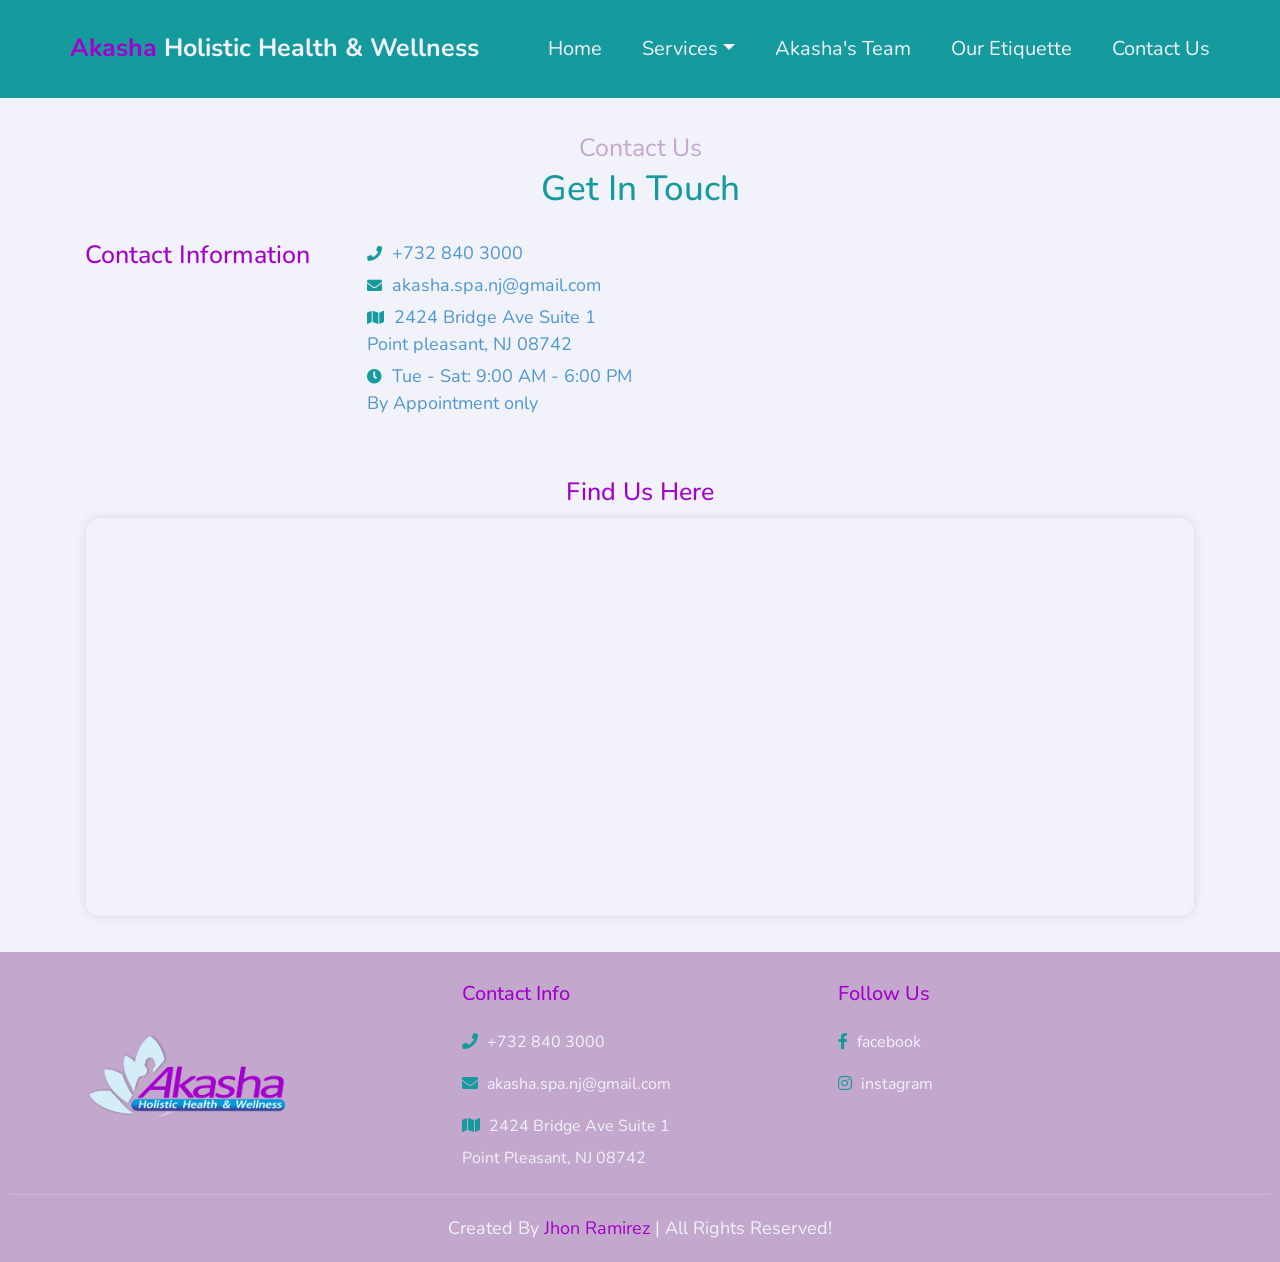
==== contact.html @ 5b01ce5c "Submenus y cambios Se agregan los submenus Reflexology, Massage & Bodywork, Energy Medicine e Infrar" ====
<!DOCTYPE html>
<html lang="en">
<head>
   <meta charset="UTF-8" />
   <meta http-equiv="X-UA-Compatible" content="IE=edge" />
   <meta name="viewport" content="width=device-width, initial-scale=1.0" />
   <title>Akasha | Contact</title>

   <!-- Favicon -->
   <link rel="shortcut icon" href="images/favicon.png" type="image/x-icon">

   <!-- font awesome cdn link  -->
   <link rel="stylesheet" href="https://cdnjs.cloudflare.com/ajax/libs/font-awesome/5.15.4/css/all.min.css" />
   <!-- bootstrap cdn link  -->
   <link rel="stylesheet" href="https://cdnjs.cloudflare.com/ajax/libs/bootstrap/4.6.1/css/bootstrap.min.css" />

   <!-- custom css file link  -->
   <link rel="stylesheet" href="css/style.css" />

</head>
<body class="contact">

<!-- header section starts  -->
<header class="header fixed-top modules">
   <div class="container">
      <div class="row align-items-center justify-content-between">
         <a href="index.html" class="logo"><span>Akasha</span> Holistic Health & Wellness</a>

         <nav class="nav">
            <a href="index.html">home</a>

            <div class="dropdown">
               <a href="#" class="dropdown-toggle">services</a>
               <div class="dropdown-content modal-color">
                  <a href="cryotherapy.html">Localized Cryotherapy</a>
                  <a href="meditation.html">Monday Meditation</a>
                  <a href="reflexology-lounge.html">Reflexology lounge</a>
                  <a href="massage-bodywork.html">Massage & Bodywork</a>
                  <a href="energy-medicine.html">Energy Medicine & Reiki</a>
                  <a href="light-sauna.html">Infrared Light Sauna</a>
               </div>
            </div>

            <a href="teams.html">akasha's team</a>
            <a href="wellness.html">our etiquette</a>
            <a href="contact.html">contact us</a>
         </nav>

         <div id="menu-btn" class="fas fa-bars"></div>

      </div>
   </div>
</header>

<!-- contact section starts  -->
<section class="contact" id="contact">

   <div class="heading">
      <span>Contact Us</span>
      <h3>Get in Touch</h3>
   </div>

   <div class="container contact-info">
      <div class="row">
         <div class="col-md-9">
            <div class="info">
               <h3>Contact Information</h3>
               <div class="details">
               <p><i class="fas fa-phone"></i> +732 840 3000</p>
               <p><i class="fas fa-envelope"></i> akasha.spa.nj@gmail.com</p>
               <p><i class="fas fa-map"></i> 2424 Bridge Ave Suite 1 <br> Point pleasant, NJ 08742</p>
               <p><i class="fas fa-clock"></i> Tue - Sat: 9:00 AM - 6:00 PM <br> By Appointment only </p>
               </div>
            </div>
         </div>
      </div>
   </div>

</section>

<!-- Map section starts  -->
 <section class="map" id="map">
   <div class="container">
      <div class="row">
         <div class="col-md-12">
            <h2>Find Us Here</h2>
            <iframe src="https://www.google.com/maps/embed?pb=!1m18!1m12!1m3!1d3053.102226649072!2d-74.07869912347039!3d40.07313177647949!2m3!1f0!2f0!3f0!3m2!1i1024!2i768!4f13.1!3m3!1m2!1s0x89c18386647f4295%3A0xd7f076b05c8a9072!2sAkasha%20Holistic%20Health%20%26%20Wellness!5e0!3m2!1ses!2sco!4v1750546592575!5m2!1ses!2sco" loading="lazy" referrerpolicy="no-referrer-when-downgrade"></iframe>
         </div>
      </div>
   </div>

 </section>

<!-- footer section starts  -->
<section class="footer">

   <div class="box-container container">

      <div class="box-f">
         <div class="img-container">
            <img src="./images/logo-akasha.png" alt="Akasha Logo">
         </div>
      </div>

      <div class="box-f">
         <h3>contact info</h3>
         <a href="#"> <i class="fas fa-phone"></i> +732 840 3000 </a>
         <a href="#"> <i class="fas fa-envelope"></i> akasha.spa.nj@gmail.com </a>
         <a href="#"> <i class="fas fa-map"></i> 2424 Bridge Ave Suite 1 <br> Point Pleasant, NJ 08742 </a>
      </div>

      <div class="box-f">
         <h3>follow us</h3>
         <a href="#"> <i class="fab fa-facebook-f"></i> facebook </a>
         <a href="#"> <i class="fab fa-instagram"></i> instagram </a>
      </div>

   </div>

   <p class="credit"> created by <a href="https://jhonramirez23.github.io/JhonRamirez/"><span>Jhon Ramirez</span></a> | all rights reserved! </p>

</section>

<!-- custom js file link     -->
<script src="js/script.js"></script>
   
</body>
</html>
---- css/style.css ----
@import url("https://fonts.googleapis.com/css2?family=Nunito:wght@200;300;400;500&display=swap");
* {
  font-family: 'Nunito', sans-serif;
  margin: 0;
  padding: 0;
  -webkit-box-sizing: border-box;
          box-sizing: border-box;
  outline: none;
  border: none;
  text-decoration: none !important;
  -webkit-transition: all .2s linear;
  transition: all .2s linear;
}

:root {
  --turquoise: #159b9e;
  --turquoise-opaque: #9fcfd3;
  --rosewood: #c3a7cd;
  --rosewood-opaque: #e0d1e6;
  --cream: #f2f2fa;
  --purple-logo: #a300cc;
  --blue-logo: #4e97d1;

  /*-- Hovers --*/
  --turquoise-hover: #0f7a7c;
  --turquoise-opaque-hover: #8cc2c5;
  --rosewood-hover: #b08ac0;
  --rosewood-opaque-hover: #d6c3d9;
  --cream-hover: #e6e6f0;
  --purple-logo-hover: #8a00a3;
  --blue-logo-hover: #3c7ab0;
}

html {
  overflow-x: hidden;
  font-size: 62.5%;
  scroll-behavior: smooth;
  scroll-padding-top: 8rem;
}

html::-webkit-scrollbar {
  width: 1rem;
}

html::-webkit-scrollbar-track {
  background: var(--cream);
}

html::-webkit-scrollbar-thumb {
  background: var(--turquoise);
}

body {
  background: var(--cream);
}

section {
  padding: 3rem 1rem;
}

.link-btn {
  margin-top: 1rem;
  display: inline-block;
  padding: 1rem 3rem;
  background: var(--turquoise);
  color: var(--cream);
  cursor: pointer;
  border-radius: .5rem;
  font-size: 1.8rem;
  text-transform: capitalize;
}

.link-btn:hover {
  background: var(--turquoise-hover);
  color: var(--cream-hover);
}

.heading {
  text-align: center;
  margin-bottom: 3rem;
}

.heading span {
  font-size: 2.5rem;
  color: var(--rosewood);
}

.heading h3 {
  font-size: 3.5rem;
  text-transform: capitalize;
  color: var(--turquoise);
}

/*---- Header & navs section ----*/
.header {
  z-index: 1000;
  padding: 3rem 1rem;
}

.modules {
  background: var(--turquoise);
}

.header.active {
  background: var(--cream);
  padding: 2rem 0;
}

.header.active .logo {
  color: var(--blue-logo);
}

.header.active .nav a {
  color: var(--purple-logo);
}

.header.active .nav a:hover {
  color: var(--rosewood);
}

/*---- submenu dropdown nav ----*/
.nav {
  display: flex;
  gap: 2rem;
  position: relative;
  text-transform: capitalize;
}

.dropdown {
  position: relative;
}

.dropdown .dropdown-content a {
  font-size: 1.6rem !important;
}

.dropdown-content {
  display: none;
  position: absolute;
  top: 100%;
  left: 2rem;
  padding-inline: 0rem;
  min-width: 22rem;
  border-radius: 0.5rem;
  z-index: 10;
}

.modal-color {
  background: var(--turquoise);
  color: var(--cream);
  box-shadow: 0 0 0;
}

.header.active .dropdown-content {
  background: var(--cream);
  box-shadow: 0 0 0;
}

.dropdown-content a {
  display: block;
  padding: 0.5rem 0;
  color: var(--cream);
  text-decoration: none;
}

.dropdown:hover .dropdown-content {
  display: block;
}

.nav a {
  color: var(--cream);
  text-decoration: none;
  position: relative;
}

.header.active #menu-btn {
  color: var(--rosewood);
}

.header .logo {
  font-size: 2.5rem;
  color: var(--cream);
  font-weight: bolder;
}

.header .logo span {
  color: var(--purple-logo);
}

.header .nav a {
  font-size: 2rem;
  margin-left: 2rem;
  color: var(--cream);
}

.header .nav a:hover {
  color: var(--rosewood-hover);
}

.header #menu-btn {
  display: none;
  font-size: 2.5rem;
  cursor: pointer;
  color: #fff;
}

/*---- Home section ----*/
.home {
  position: relative;
  width: 100%;
  height: 100vh;
  overflow: hidden;
  padding-top: 5rem;
}

.bg-video {
  position: absolute;
  top: 0;
  left: 0;
  width: 100%;
  height: 100%;
  object-fit: cover;
  z-index: -2;
}

.overlay {
  position: absolute;
  top: 0;
  left: 0;
  width: 100%;
  height: 100%;
  background: rgba(0, 0, 0, 0.5);
  z-index: -1;
}

.home .content {
  position: absolute;
  top: 50%;
  left: 50%;
  transform: translate(-50%, -50%);
  text-align: center;
}

.akasha-logo {
  width: 30rem;
  height: auto;
  margin-bottom: 2rem;
  margin-left: 20rem;
}

.home span {
  font-size: 2.5rem;
  color: var(--purple-logo);
}

.home h3 {
  font-size: 5rem;
  text-transform: capitalize;
  color: var(--cream);
  padding-top: 1rem;
}

.about span {
  font-size: 2.5rem;
  color: var(--rosewood);
}

.about h3 {
  font-size: 2.7rem;
  text-transform: capitalize;
  color: var(--purple-logo);
  padding: 1rem 0;
}

.about p {
  font-size: 1.5rem;
  line-height: 2;
  color: #000;
}

/*---- Counter section ----*/
.counter {
  background: url(../images/bg-mandalas.jpg) no-repeat;
  background-size: cover;
  background-position: center;
}

.counter .box-container {
  display: -ms-grid;
  display: grid;
  -ms-grid-columns: (minmax(25rem, 1fr))[auto-fit];
      grid-template-columns: repeat(auto-fit, minmax(25rem, 1fr));
  gap: 2rem;
}

.counter .box-container .box {
  text-align: center;
}

.counter .box-container .box h3 {
  font-size: 5rem;
  color: var(--blue-logo);
}

.counter .box-container .box p {
  font-size: 2rem;
  text-transform: capitalize;
  color: var(--cream);
}

/*---- Testimonials section ----*/
.testimonials .box-container {
  display: -ms-grid;
  display: grid;
  -ms-grid-columns: (minmax(30rem, 1fr))[auto-fit];
      grid-template-columns: repeat(auto-fit, minmax(30rem, 1fr));
  gap: 2rem;
}

.testimonials .box-container .box {
  background: var(--cream);
  padding: 2rem;
  border-radius: 1rem;
  box-shadow: 0 0 1rem rgba(0, 0, 0, 0.1);
}

.testimonials .box-container .box:hover {
  box-shadow: 0 0 1.5rem rgba(0, 0, 0, 0.2);
}

.testimonials .box-container .box img {
  width: 15rem;
  display: flex;
  align-items: center;
  height: auto;
  border-radius: 50%;
  overflow: hidden;
  margin: 0 auto;
}

/*---- Courses section ----*/
.courses {
  background: var(--cream-hover);
}

.courses .box-container {
  display: -ms-grid;
  display: grid;
  -ms-grid-columns: (minmax(30rem, 1fr))[auto-fit];
      grid-template-columns: repeat(auto-fit, minmax(30rem, 1fr));
  gap: 2rem;
}

.courses .box-container .box {
  border: 0.1rem solid rgba(255, 255, 255, 0.2);
}

.courses .box-container .box:hover .image img {
  -webkit-transform: scale(1.1);
          transform: scale(1.1);
}

.courses .box-container .box .image {
  height: 25rem;
  overflow: hidden;
}

.courses .box-container .box .image img {
  height: 100%;
  width: 100%;
  -o-object-fit: cover;
     object-fit: cover;
}

.courses .box-container .box .content {
  padding: 2rem;
}

.courses .box-container .box .content .icons {
  display: -webkit-box;
  display: -ms-flexbox;
  display: flex;
  -webkit-box-align: center;
      -ms-flex-align: center;
          align-items: center;
  -webkit-box-pack: justify;
      -ms-flex-pack: justify;
          justify-content: space-between;
  padding-bottom: 1rem;
}

.courses .box-container .box .content .icons span {
  font-size: 1.7rem;
  text-transform: capitalize;
  color: var(--blue-logo);
}

.courses .box-container .box .content .icons span i {
  color: var(--rosewood);
  padding-right: .5rem;
}

.courses .box-container .box .content h3 {
  font-size: 2.7rem;
  text-transform: capitalize;
  color: var(--purple-logo);
  padding: .5rem 0;
}

/*---- Akasha's teams ----*/
.team {
  margin-top: 10rem;
}

.team .box-container {
  display: -ms-grid;
  display: grid;
  -ms-grid-columns: (minmax(30rem, 1fr))[auto-fit];
      grid-template-columns: repeat(auto-fit, minmax(30rem, 1fr));
  gap: 2rem;
}

.team .box-container .box {
  overflow: hidden;
  position: relative;
}

.team .box-container .box:hover .content {
  left: -100%;
}

.team .box-container .box:hover .share {
  left: 0;
}

.team .box-container .box img {
  height: 100%;
  width: 100%;
  -o-object-fit: cover;
     object-fit: cover;
}

.team .box-container .box .content {
  position: absolute;
  bottom: 0;
  left: 0;
  background: var(--cream);
  padding: 1rem 2rem;
}

.team .box-container .box .content span {
  font-size: 1.7rem;
  color: var(--rosewood);
}

.team .box-container .box .content h3 {
  font-size: 2rem;
  color: var(--purple-logo);
}

.team .box-container .box .share {
  position: absolute;
  bottom: 0;
  left: -100%;
  background: var(--cream);
  padding: 1.5rem 1rem;
}

.team .box-container .box .share a {
  font-size: 2rem;
  color: var(--turquoise);
  margin: 0 1rem;
}

.team .box-container .box .share a:hover {
  color: var(--turquoise-hover);
}

/*---- Blogs section ----*/
.blogs {
  margin-top: 10rem;
  background: var(--cream);
}

.blogs p {
  display: flex;
  justify-content: center;
  margin: 0 auto;
  width: 100rem;
  padding: 2rem;
  font-size: 1.5rem;
  color: var(--blue-logo);
}

.blogs .box-container {
  display: -ms-grid;
  display: grid;
  -ms-grid-columns: (minmax(30rem, 1fr))[auto-fit];
      grid-template-columns: repeat(auto-fit, minmax(30rem, 1fr));
  gap: 2rem;
}

.blogs .box-container .box:hover .image img {
  -webkit-transform: scale(1.1);
          transform: scale(1.1);
}

.blogs .box-container .img-meditation img {
  width: 50rem;
  border-radius: 1rem;
}

.blogs .box-container .content-meditation h3 {
  padding-top: 1rem;
  font-size: 2.2rem;
}

.blogs .box-container .box .image {
  height: 25rem;
  overflow: hidden;
}

.blogs .box-container .box .image img {
  height: 100%;
  width: 100%;
  -o-object-fit: cover;
     object-fit: cover;
}

.blogs .box-container .box .content {
  padding: 2rem;
}

.blogs .box-container .box .content .link {
  font-size: 2.7rem;
  text-transform: capitalize;
  color: var(--turquoise);
}

.blogs .box-container .box .content .link:hover {
  color: var(--turquoise-hover);
}

.blogs .box-container .box .content .icons {
  display: -webkit-box;
  display: -ms-flexbox;
  display: flex;
  -webkit-box-align: center;
      -ms-flex-align: center;
          align-items: center;
  -webkit-box-pack: justify;
      -ms-flex-pack: justify;
          justify-content: space-between;
  padding-top: 2rem;
  margin-top: 2rem;
  border-top: 0.1rem solid rgba(255, 255, 255, 0.2);
}

.blogs .box-container .box .content .icons span {
  font-size: 1.5rem;
  text-transform: capitalize;
  color: #000;
}

.blogs .box-container .box .content .icons span i {
  color: var(--purple-logo);
  padding-right: .5rem;
}

/*---- Etiquette section ----*/
.etiquette {
  margin-top: 10rem;
  padding: 5rem 1rem;
  background: var(--cream);
}

.our-etiquette {
  display: flex;
  width: 150rem;
  margin: 0 auto;
  flex-direction: column;
  align-items: start;
  gap: 2rem;
  padding-left: 10rem;
}

.etiquette-item {
  max-width: 120rem;
  text-align: left;
}

.etiquette-item h4 {
  font-size: 2.2rem;
  color: var(--purple-logo);
  margin-top: 1.5rem;
}

.etiquette-item p {
  font-size: 1.8rem;
  color: var(--blue-logo);
}

/*---- Contact section ----*/
.contact {
  margin-top: 10rem;
  background: var(--cream);
}

.info {
  display: grid;
  grid-template-columns: 1fr 2fr;
  gap: 1rem;
  align-items: start;
}

.info h3 {
  font-size: 2.5rem;
  text-transform: capitalize;
  color: var(--purple-logo);
  margin-bottom: 1rem;
}

.info i {
  font-size: 1.5rem;
  color: var(--turquoise);
  padding-right: 0.5rem;
}

.details {
  display: flex;
  flex-direction: column;
  gap: 0.5rem;
}

p {
  margin: 0;
  font-size: 1.8rem;
  color: var(--blue-logo);
}

/*---- Map ----*/
.map h2 {
  font-size: 2.5rem;
  color: var(--purple-logo);
  text-align: center;
  margin-bottom: 1rem;
}

.map iframe {
  width: 100%;
  height: 400px;
  border: 0.1rem solid var(--cream-hover);
  border-radius: 1.5rem;
  box-shadow: 0 0 1rem rgba(0, 0, 0, 0.1);
}

/*---- Footer section ----*/
.footer {
  background: var(--rosewood);
  padding: 2rem 1rem;
}

.footer .box-container {
  display: -ms-grid;
  display: grid;
  -ms-grid-columns: (minmax(25rem, 1fr))[auto-fit];
      grid-template-columns: repeat(auto-fit, minmax(25rem, 1fr));
  gap: 2rem;
}

.footer .box-container .box-f {
  position: relative;
}

.footer .box-container .box-f p {
  padding: 1rem;
  color: var(--cream);
}

.footer .box-container .box-f .img-container {
  height: 100%;
  display: flex;
  align-items: center;
}

.footer .box-container .box-f .img-container img {
  width: 20rem;
}

.footer .box-container .box-f h3 {
  font-size: 2rem;
  text-transform: capitalize;
  color: var(--purple-logo);
  padding: 1rem 0;
}

.footer .box-container .box-f a {
  font-size: 1.6rem;
  line-height: 2;
  color: var(--cream);
  padding: .5rem 0;
  display: block;
}

.footer .box-container .box-f a:hover {
  color: var(--cream-hover);
}

.footer .box-container .box-f a i {
  padding-right: .5rem;
  color: var(--turquoise);
}

.footer .credit {
  text-align: center;
  font-size: 1.8rem;
  text-transform: capitalize;
  color: var(--cream);
  padding: 0 1rem;
  margin-top: 1.5rem;
  padding-top: 2rem;
  border-top: 0.1rem solid rgba(255, 255, 255, 0.2);
}

.footer .credit span {
  color: var(--purple-logo);
}

.footer .credit span:hover {
  color: var(--purple-logo-hover);
}

/*---- Responsive Design ----*/

@media (max-width: 991px) {
  html {
    font-size: 55%;
  }
  .home h3 {
    font-size: 3rem;
  }
  .join h3 {
    font-size: 2.5rem;
  }
}

@media (max-width: 768px) {
  .header {
    padding: 2rem;
  }
  .header.active {
    padding: 2rem;
  }
  .header #menu-btn {
    display: inline-block;
  }
  .header #menu-btn.fa-times {
    -webkit-transform: rotate(180deg);
            transform: rotate(180deg);
  }
  .header .nav {
    position: absolute;
    top: 99%;
    left: 0;
    right: 0;
    background: var(--turquoise-hover);
    padding: 0.5rem 0;
    -webkit-box-orient: vertical;
    -webkit-box-direction: normal;
        -ms-flex-flow: column;
            flex-flow: column;
    -webkit-clip-path: polygon(0 0, 100% 0, 100% 0, 0 0);
            clip-path: polygon(0 0, 100% 0, 100% 0, 0 0);
  }
  .header .nav.active {
    -webkit-clip-path: polygon(0 0, 100% 0, 100% 100%, 0 100%);
            clip-path: polygon(0 0, 100% 0, 100% 100%, 0 100%);
  }
  .header .nav a {
    color: var(--cream);
  }
  .dropdown-content {
    display: none !important;
    position: static;
    box-shadow: none;
    margin-left: 1rem;
  }
  .dropdown-content.show {
    display: block !important;
  }
  .nav.active {
    background: rgba(255, 255, 255, 0.5);
  }
  .bg-video {
    top: 0;
    object-fit: calc(-100% - 5rem);
    width: 100%;
    height: 100%;
  }
  .contact-info {
    display: flex;
    justify-content: center;
  }
  .etiquette {
    margin: 10rem 1rem ;
    padding: 1rem 1rem;
  }
  .our-etiquette {
    width: 100%;
    padding-left: 1rem;
  }
  .etiquette-item {
    max-width: 100%;
  }
  .img-meditation img {
    max-width: 98%;
    height: auto;
    padding: 1rem;
  }
  .info {
    grid-template-columns: 1fr;
  }
  .footer .box-container .box-f {
    text-align: center;
  }
  .footer .box-container .box-f .img-container {
    justify-content: center;
  }  
}

@media (max-width: 450px) {
  html {
    font-size: 50%;
  }
}

@media (max-width: 375px) {
  .header .logo {
    font-size: 2rem;
  }
}
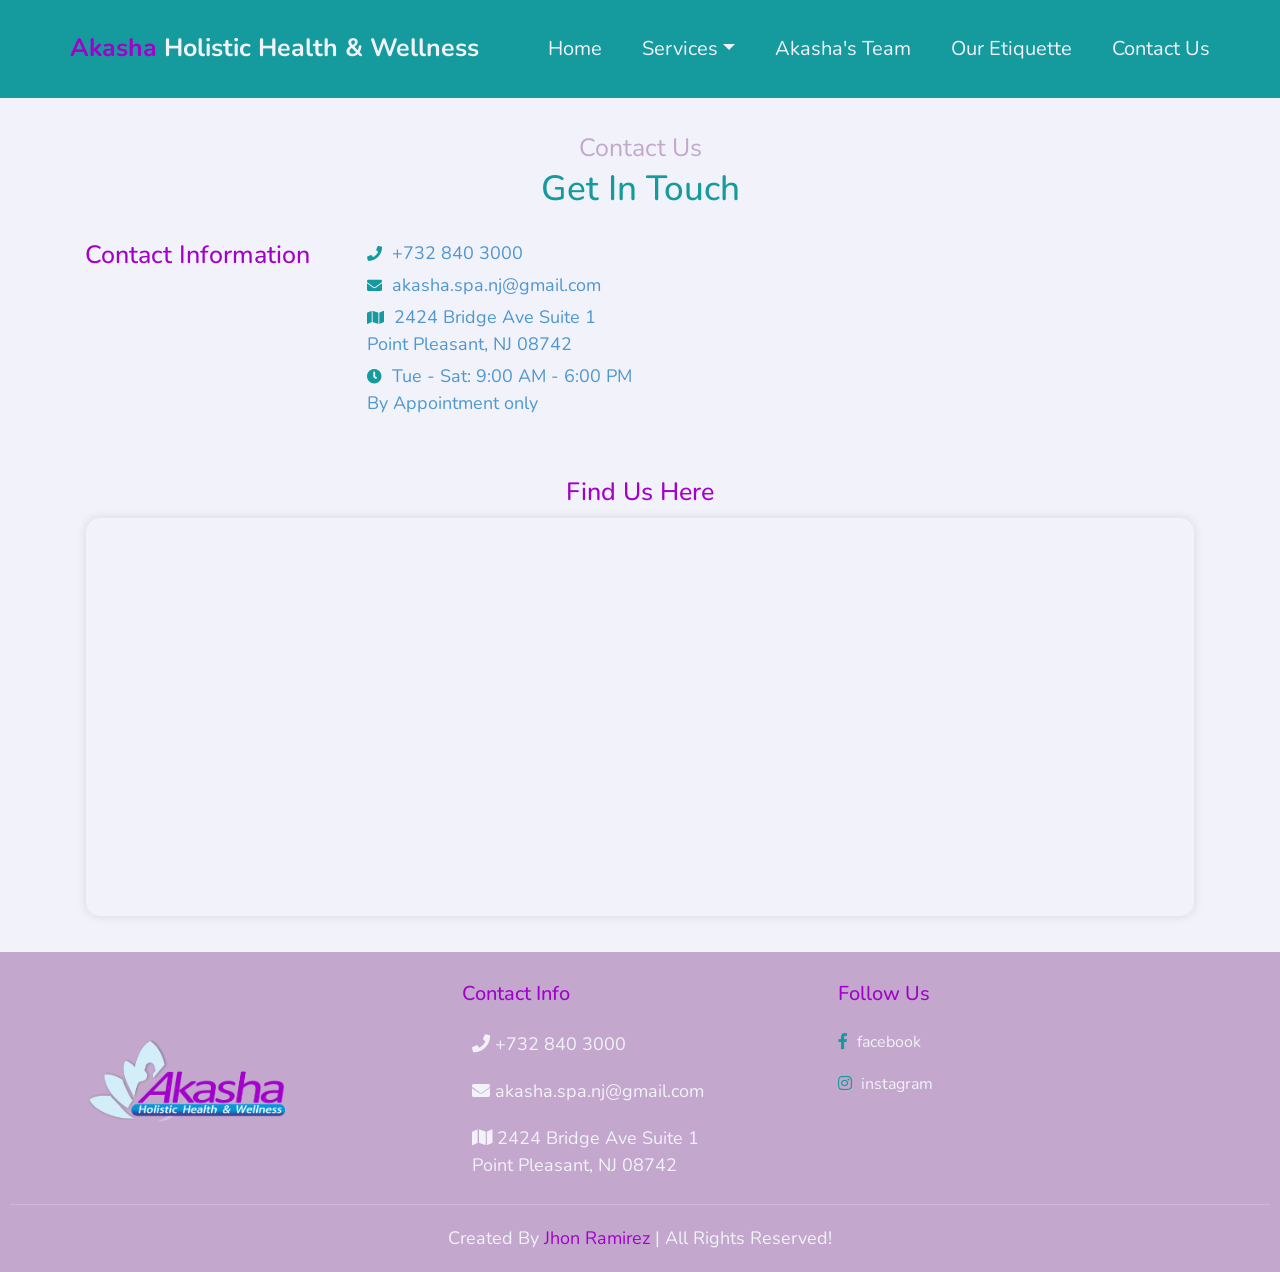
==== commit 808d1bcd: "Actualizacion de fotos y textos" ====
--- a/contact.html
+++ b/contact.html
@@ -1,128 +1,146 @@
 <!DOCTYPE html>
 <html lang="en">
-<head>
-   <meta charset="UTF-8" />
-   <meta http-equiv="X-UA-Compatible" content="IE=edge" />
-   <meta name="viewport" content="width=device-width, initial-scale=1.0" />
-   <title>Akasha | Contact</title>
+  <head>
+    <meta charset="UTF-8" />
+    <meta http-equiv="X-UA-Compatible" content="IE=edge" />
+    <meta name="viewport" content="width=device-width, initial-scale=1.0" />
+    <title>Akasha | Contact</title>
 
-   <!-- Favicon -->
-   <link rel="shortcut icon" href="images/favicon.png" type="image/x-icon">
+    <!-- Favicon -->
+    <link rel="shortcut icon" href="images/favicon.png" type="image/x-icon" />
 
-   <!-- font awesome cdn link  -->
-   <link rel="stylesheet" href="https://cdnjs.cloudflare.com/ajax/libs/font-awesome/5.15.4/css/all.min.css" />
-   <!-- bootstrap cdn link  -->
-   <link rel="stylesheet" href="https://cdnjs.cloudflare.com/ajax/libs/bootstrap/4.6.1/css/bootstrap.min.css" />
+    <!-- font awesome cdn link  -->
+    <link
+      rel="stylesheet"
+      href="https://cdnjs.cloudflare.com/ajax/libs/font-awesome/5.15.4/css/all.min.css"
+    />
+    <!-- bootstrap cdn link  -->
+    <link
+      rel="stylesheet"
+      href="https://cdnjs.cloudflare.com/ajax/libs/bootstrap/4.6.1/css/bootstrap.min.css"
+    />
 
-   <!-- custom css file link  -->
-   <link rel="stylesheet" href="css/style.css" />
+    <!-- custom css file link  -->
+    <link rel="stylesheet" href="css/style.css" />
+  </head>
+  <body class="contact">
+    <!-- header section starts  -->
+    <header class="header fixed-top modules">
+      <div class="container">
+        <div class="row align-items-center justify-content-between">
+          <a href="index.html" class="logo"
+            ><span>Akasha</span> Holistic Health & Wellness</a
+          >
 
-</head>
-<body class="contact">
-
-<!-- header section starts  -->
-<header class="header fixed-top modules">
-   <div class="container">
-      <div class="row align-items-center justify-content-between">
-         <a href="index.html" class="logo"><span>Akasha</span> Holistic Health & Wellness</a>
-
-         <nav class="nav">
+          <nav class="nav">
             <a href="index.html">home</a>
 
             <div class="dropdown">
-               <a href="#" class="dropdown-toggle">services</a>
-               <div class="dropdown-content modal-color">
-                  <a href="cryotherapy.html">Localized Cryotherapy</a>
-                  <a href="meditation.html">Monday Meditation</a>
-                  <a href="reflexology-lounge.html">Reflexology lounge</a>
-                  <a href="massage-bodywork.html">Massage & Bodywork</a>
-                  <a href="energy-medicine.html">Energy Medicine & Reiki</a>
-                  <a href="light-sauna.html">Infrared Light Sauna</a>
-               </div>
+              <a href="#" class="dropdown-toggle">services</a>
+              <div class="dropdown-content modal-color">
+                <a href="cryotherapy.html">Localized Cryotherapy</a>
+                <a href="meditation.html">Monday Meditation</a>
+                <a href="reflexology-lounge.html">Reflexology lounge</a>
+                <a href="massage-bodywork.html">Massage & Bodywork</a>
+                <a href="energy-medicine.html">Energy Medicine & Reiki</a>
+                <a href="infrared-sauna.html">Infrared Sauna</a>
+              </div>
             </div>
 
             <a href="teams.html">akasha's team</a>
             <a href="wellness.html">our etiquette</a>
             <a href="contact.html">contact us</a>
-         </nav>
+          </nav>
 
-         <div id="menu-btn" class="fas fa-bars"></div>
+          <div id="menu-btn" class="fas fa-bars"></div>
+        </div>
+      </div>
+    </header>
 
-      </div>
-   </div>
-</header>
-
-<!-- contact section starts  -->
-<section class="contact" id="contact">
-
-   <div class="heading">
-      <span>Contact Us</span>
-      <h3>Get in Touch</h3>
-   </div>
-
-   <div class="container contact-info">
-      <div class="row">
-         <div class="col-md-9">
-            <div class="info">
-               <h3>Contact Information</h3>
-               <div class="details">
-               <p><i class="fas fa-phone"></i> +732 840 3000</p>
-               <p><i class="fas fa-envelope"></i> akasha.spa.nj@gmail.com</p>
-               <p><i class="fas fa-map"></i> 2424 Bridge Ave Suite 1 <br> Point pleasant, NJ 08742</p>
-               <p><i class="fas fa-clock"></i> Tue - Sat: 9:00 AM - 6:00 PM <br> By Appointment only </p>
-               </div>
-            </div>
-         </div>
-      </div>
-   </div>
-
-</section>
-
-<!-- Map section starts  -->
- <section class="map" id="map">
-   <div class="container">
-      <div class="row">
-         <div class="col-md-12">
-            <h2>Find Us Here</h2>
-            <iframe src="https://www.google.com/maps/embed?pb=!1m18!1m12!1m3!1d3053.102226649072!2d-74.07869912347039!3d40.07313177647949!2m3!1f0!2f0!3f0!3m2!1i1024!2i768!4f13.1!3m3!1m2!1s0x89c18386647f4295%3A0xd7f076b05c8a9072!2sAkasha%20Holistic%20Health%20%26%20Wellness!5e0!3m2!1ses!2sco!4v1750546592575!5m2!1ses!2sco" loading="lazy" referrerpolicy="no-referrer-when-downgrade"></iframe>
-         </div>
-      </div>
-   </div>
-
- </section>
-
-<!-- footer section starts  -->
-<section class="footer">
-
-   <div class="box-container container">
-
-      <div class="box-f">
-         <div class="img-container">
-            <img src="./images/logo-akasha.png" alt="Akasha Logo">
-         </div>
+    <!-- contact section starts  -->
+    <section class="contact" id="contact">
+      <div class="heading">
+        <span>Contact Us</span>
+        <h3>Get in Touch</h3>
       </div>
 
-      <div class="box-f">
-         <h3>contact info</h3>
-         <a href="#"> <i class="fas fa-phone"></i> +732 840 3000 </a>
-         <a href="#"> <i class="fas fa-envelope"></i> akasha.spa.nj@gmail.com </a>
-         <a href="#"> <i class="fas fa-map"></i> 2424 Bridge Ave Suite 1 <br> Point Pleasant, NJ 08742 </a>
+      <div class="container contact-info">
+        <div class="row">
+          <div class="col-md-9">
+            <div class="info">
+              <h3>Contact Information</h3>
+              <div class="details">
+                <p><i class="fas fa-phone"></i> +732 840 3000</p>
+                <p><i class="fas fa-envelope"></i> akasha.spa.nj@gmail.com</p>
+                <p>
+                  <i class="fas fa-map"></i> 2424 Bridge Ave Suite 1 <br />
+                  Point Pleasant, NJ 08742
+                </p>
+                <p>
+                  <i class="fas fa-clock"></i> Tue - Sat: 9:00 AM - 6:00 PM
+                  <br />
+                  By Appointment only
+                </p>
+              </div>
+            </div>
+          </div>
+        </div>
+      </div>
+    </section>
+
+    <!-- Map section starts  -->
+    <section class="map" id="map">
+      <div class="container">
+        <div class="row">
+          <div class="col-md-12">
+            <h2>Find Us Here</h2>
+            <iframe
+              src="https://www.google.com/maps/embed?pb=!1m18!1m12!1m3!1d3053.102226649072!2d-74.07869912347039!3d40.07313177647949!2m3!1f0!2f0!3f0!3m2!1i1024!2i768!4f13.1!3m3!1m2!1s0x89c18386647f4295%3A0xd7f076b05c8a9072!2sAkasha%20Holistic%20Health%20%26%20Wellness!5e0!3m2!1sen!2sus!4v1750546592575!5m2!1sen!2sus"
+              loading="lazy"
+              referrerpolicy="no-referrer-when-downgrade"
+            ></iframe>
+          </div>
+        </div>
+      </div>
+    </section>
+
+    <!-- footer section starts  -->
+    <section class="footer">
+      <div class="box-container container">
+        <div class="box-f">
+          <div class="img-container">
+            <img src="./images/logo-akasha.png" alt="Akasha Logo" />
+          </div>
+        </div>
+
+        <div class="box-f">
+          <h3>contact info</h3>
+          <p>
+            <i class="fas fa-phone"></i> +732 840 3000
+          </p>
+          <p>
+            <i class="fas fa-envelope"></i> akasha.spa.nj@gmail.com
+          </p>
+          <p>
+            <i class="fas fa-map"></i> 2424 Bridge Ave Suite 1 <br />
+            Point Pleasant, NJ 08742
+          </p>
+        </div>
+
+        <div class="box-f">
+          <h3>follow us</h3>
+          <a href="https://www.facebook.com/njakashaspa"> <i class="fab fa-facebook-f"></i> facebook </a>
+          <a href="https://www.instagram.com/akasha_holistic_health/"> <i class="fab fa-instagram"></i> instagram </a>
+        </div>
       </div>
 
-      <div class="box-f">
-         <h3>follow us</h3>
-         <a href="#"> <i class="fab fa-facebook-f"></i> facebook </a>
-         <a href="#"> <i class="fab fa-instagram"></i> instagram </a>
-      </div>
+      <p class="credit">
+        created by<a href="https://jhonramirez23.github.io/JhonRamirez/">
+          <span>Jhon Ramirez</span></a> | all rights reserved!
+      </p>
+    </section>
 
-   </div>
-
-   <p class="credit"> created by <a href="https://jhonramirez23.github.io/JhonRamirez/"><span>Jhon Ramirez</span></a> | all rights reserved! </p>
-
-</section>
-
-<!-- custom js file link     -->
-<script src="js/script.js"></script>
-   
-</body>
-</html>+    <!-- custom js file link     -->
+    <script src="js/script.js"></script>
+  </body>
+</html>
--- a/css/style.css
+++ b/css/style.css
@@ -1,15 +1,15 @@
-@import url("https://fonts.googleapis.com/css2?family=Nunito:wght@200;300;400;500&display=swap");
+@import url('https://fonts.googleapis.com/css2?family=Nunito:wght@200;300;400;500&display=swap');
 * {
   font-family: 'Nunito', sans-serif;
   margin: 0;
   padding: 0;
   -webkit-box-sizing: border-box;
-          box-sizing: border-box;
+  box-sizing: border-box;
   outline: none;
   border: none;
   text-decoration: none !important;
-  -webkit-transition: all .2s linear;
-  transition: all .2s linear;
+  -webkit-transition: all 0.2s linear;
+  transition: all 0.2s linear;
 }
 
 :root {
@@ -65,7 +65,7 @@
   background: var(--turquoise);
   color: var(--cream);
   cursor: pointer;
-  border-radius: .5rem;
+  border-radius: 0.5rem;
   font-size: 1.8rem;
   text-transform: capitalize;
 }
@@ -288,55 +288,164 @@
 .counter .box-container {
   display: -ms-grid;
   display: grid;
-  -ms-grid-columns: (minmax(25rem, 1fr))[auto-fit];
-      grid-template-columns: repeat(auto-fit, minmax(25rem, 1fr));
+  -ms-grid-columns: (minmax(25rem, 1fr)) [auto-fit];
+  grid-template-columns: repeat(auto-fit, minmax(25rem, 1fr));
   gap: 2rem;
 }
 
 .counter .box-container .box {
+  display: grid;
+  -ms-grid-rows: auto auto auto;
+  grid-template-rows: auto auto auto;
+  justify-items: center;
   text-align: center;
+  padding: 2rem 1rem;
+  background: rgba(255, 255, 255, 0.8);
+  border-radius: 1rem;
+}
+
+.counter .box-container .box:hover {
+  background: var(--cream-hover);
+}
+
+.counter .box-container .img-group {
+  display: grid;
+  grid-template-columns: 1fr 1fr 1fr;
+  grid-template-rows: auto;
+  justify-items: center;
+}
+
+.counter .box-container .box .img-thumbnail {
+  width: 3rem;
+  border-radius: 50%;
+  background: var(--cream);
+  border-color: transparent;
 }
 
 .counter .box-container .box h3 {
-  font-size: 5rem;
+  font-size: 3rem;
   color: var(--blue-logo);
 }
 
 .counter .box-container .box p {
   font-size: 2rem;
-  text-transform: capitalize;
-  color: var(--cream);
+  font-weight: 300;
+  color: #000;
 }
 
 /*---- Testimonials section ----*/
-.testimonials .box-container {
-  display: -ms-grid;
-  display: grid;
-  -ms-grid-columns: (minmax(30rem, 1fr))[auto-fit];
-      grid-template-columns: repeat(auto-fit, minmax(30rem, 1fr));
+.testimonials {
+  text-align: center;
+  padding: 2rem 0;
+  background: #f9f9f9;
+}
+
+.testimonials .heading span {
+  text-transform: uppercase;
+  color: #555;
+  font-size: 1.5rem;
+  display: block;
+}
+
+.testimonials .heading h3 {
+  font-size: 3.5rem;
+  margin-bottom: 1.5rem;
+}
+
+/* ===== Contenedor general ===== */
+.carousel-container {
+  position: relative;
+  width: 90%;
+  max-width: 900px;
+  margin: auto;
+  display: flex;
+  align-items: center;
+}
+
+/* ===== Carrusel ===== */
+.carousel.linear {
+  display: flex;
+  overflow-x: auto;
+  scroll-snap-type: x mandatory;
+  scroll-behavior: smooth;
   gap: 2rem;
-}
-
-.testimonials .box-container .box {
+  padding: 1rem;
+  scrollbar-width: none; /* Firefox */
+}
+
+.carousel.linear::-webkit-scrollbar {
+  display: none; /* Chrome, Safari */
+}
+
+.carousel.linear .box {
+  flex: 0 0 80%;
+  max-width: 600px;
   background: var(--cream);
   padding: 2rem;
   border-radius: 1rem;
   box-shadow: 0 0 1rem rgba(0, 0, 0, 0.1);
-}
-
-.testimonials .box-container .box:hover {
-  box-shadow: 0 0 1.5rem rgba(0, 0, 0, 0.2);
-}
-
-.testimonials .box-container .box img {
-  width: 15rem;
+  scroll-snap-align: center;
+  text-align: center;
+}
+
+.carousel.linear .box p {
+  font-size: 1.4rem;
+  color: var(--blue-logo);
+  line-height: 1.5;
+  margin-top: 1rem;
+}
+
+/* ===== Flechas ===== */
+.arrow {
+  background: rgba(0, 0, 0, 0.3);
+  color: white;
+  border: none;
+  font-size: 2rem;
+  cursor: pointer;
+  border-radius: 50%;
+  width: 45px;
+  height: 45px;
   display: flex;
   align-items: center;
-  height: auto;
-  border-radius: 50%;
-  overflow: hidden;
-  margin: 0 auto;
-}
+  justify-content: center;
+  transition: 0.3s;
+  z-index: 5;
+}
+
+.arrow:hover {
+  background: rgba(0, 0, 0, 0.6);
+}
+
+.arrow.left {
+  position: absolute;
+  left: -2rem;
+}
+
+.arrow.right {
+  position: absolute;
+  right: -2rem;
+}
+
+/* Móvil: flechas más pequeñas */
+@media (max-width: 768px) {
+  .arrow {
+    font-size: 1.5rem;
+    width: 35px;
+    height: 35px;
+  }
+
+  .arrow.left {
+    left: -1rem;
+  }
+  .arrow.right {
+    right: -1rem;
+  }
+
+  .carousel.linear .box {
+    flex: 0 0 90%;
+  }
+}
+
 
 /*---- Courses section ----*/
 .courses {
@@ -346,8 +455,8 @@
 .courses .box-container {
   display: -ms-grid;
   display: grid;
-  -ms-grid-columns: (minmax(30rem, 1fr))[auto-fit];
-      grid-template-columns: repeat(auto-fit, minmax(30rem, 1fr));
+  -ms-grid-columns: (minmax(30rem, 1fr)) [auto-fit];
+  grid-template-columns: repeat(auto-fit, minmax(30rem, 1fr));
   gap: 2rem;
 }
 
@@ -357,7 +466,7 @@
 
 .courses .box-container .box:hover .image img {
   -webkit-transform: scale(1.1);
-          transform: scale(1.1);
+  transform: scale(1.1);
 }
 
 .courses .box-container .box .image {
@@ -369,7 +478,7 @@
   height: 100%;
   width: 100%;
   -o-object-fit: cover;
-     object-fit: cover;
+  object-fit: cover;
 }
 
 .courses .box-container .box .content {
@@ -381,11 +490,11 @@
   display: -ms-flexbox;
   display: flex;
   -webkit-box-align: center;
-      -ms-flex-align: center;
-          align-items: center;
+  -ms-flex-align: center;
+  align-items: center;
   -webkit-box-pack: justify;
-      -ms-flex-pack: justify;
-          justify-content: space-between;
+  -ms-flex-pack: justify;
+  justify-content: space-between;
   padding-bottom: 1rem;
 }
 
@@ -397,14 +506,14 @@
 
 .courses .box-container .box .content .icons span i {
   color: var(--rosewood);
-  padding-right: .5rem;
+  padding-right: 0.5rem;
 }
 
 .courses .box-container .box .content h3 {
   font-size: 2.7rem;
   text-transform: capitalize;
   color: var(--purple-logo);
-  padding: .5rem 0;
+  padding: 0.5rem 0;
 }
 
 /*---- Akasha's teams ----*/
@@ -415,8 +524,8 @@
 .team .box-container {
   display: -ms-grid;
   display: grid;
-  -ms-grid-columns: (minmax(30rem, 1fr))[auto-fit];
-      grid-template-columns: repeat(auto-fit, minmax(30rem, 1fr));
+  -ms-grid-columns: (minmax(30rem, 1fr)) [auto-fit];
+  grid-template-columns: repeat(auto-fit, minmax(30rem, 1fr));
   gap: 2rem;
 }
 
@@ -437,7 +546,7 @@
   height: 100%;
   width: 100%;
   -o-object-fit: cover;
-     object-fit: cover;
+  object-fit: cover;
 }
 
 .team .box-container .box .content {
@@ -488,25 +597,33 @@
   margin: 0 auto;
   width: 100rem;
   padding: 2rem;
-  font-size: 1.5rem;
+  font-size: 2.2rem;
   color: var(--blue-logo);
 }
 
 .blogs .box-container {
   display: -ms-grid;
   display: grid;
-  -ms-grid-columns: (minmax(30rem, 1fr))[auto-fit];
-      grid-template-columns: repeat(auto-fit, minmax(30rem, 1fr));
+  -ms-grid-columns: (minmax(30rem, 1fr)) [auto-fit];
+  grid-template-columns: repeat(auto-fit, minmax(30rem, 1fr));
   gap: 2rem;
 }
 
 .blogs .box-container .box:hover .image img {
   -webkit-transform: scale(1.1);
-          transform: scale(1.1);
+  transform: scale(1.1);
+}
+
+.blogs .box-container .box .img-meditation {
+  display: flex;
+  justify-content: center;
+  align-items: center;
+  flex-wrap: wrap;
 }
 
 .blogs .box-container .img-meditation img {
-  width: 50rem;
+  margin: 1rem;
+  width: 33rem;
   border-radius: 1rem;
 }
 
@@ -524,7 +641,7 @@
   height: 100%;
   width: 100%;
   -o-object-fit: cover;
-     object-fit: cover;
+  object-fit: cover;
 }
 
 .blogs .box-container .box .content {
@@ -546,11 +663,11 @@
   display: -ms-flexbox;
   display: flex;
   -webkit-box-align: center;
-      -ms-flex-align: center;
-          align-items: center;
+  -ms-flex-align: center;
+  align-items: center;
   -webkit-box-pack: justify;
-      -ms-flex-pack: justify;
-          justify-content: space-between;
+  -ms-flex-pack: justify;
+  justify-content: space-between;
   padding-top: 2rem;
   margin-top: 2rem;
   border-top: 0.1rem solid rgba(255, 255, 255, 0.2);
@@ -564,7 +681,7 @@
 
 .blogs .box-container .box .content .icons span i {
   color: var(--purple-logo);
-  padding-right: .5rem;
+  padding-right: 0.5rem;
 }
 
 /*---- Etiquette section ----*/
@@ -663,8 +780,8 @@
 .footer .box-container {
   display: -ms-grid;
   display: grid;
-  -ms-grid-columns: (minmax(25rem, 1fr))[auto-fit];
-      grid-template-columns: repeat(auto-fit, minmax(25rem, 1fr));
+  -ms-grid-columns: (minmax(25rem, 1fr)) [auto-fit];
+  grid-template-columns: repeat(auto-fit, minmax(25rem, 1fr));
   gap: 2rem;
 }
 
@@ -698,7 +815,7 @@
   font-size: 1.6rem;
   line-height: 2;
   color: var(--cream);
-  padding: .5rem 0;
+  padding: 0.5rem 0;
   display: block;
 }
 
@@ -707,7 +824,7 @@
 }
 
 .footer .box-container .box-f a i {
-  padding-right: .5rem;
+  padding-right: 0.5rem;
   color: var(--turquoise);
 }
 
@@ -756,7 +873,7 @@
   }
   .header #menu-btn.fa-times {
     -webkit-transform: rotate(180deg);
-            transform: rotate(180deg);
+    transform: rotate(180deg);
   }
   .header .nav {
     position: absolute;
@@ -767,14 +884,14 @@
     padding: 0.5rem 0;
     -webkit-box-orient: vertical;
     -webkit-box-direction: normal;
-        -ms-flex-flow: column;
-            flex-flow: column;
+    -ms-flex-flow: column;
+    flex-flow: column;
     -webkit-clip-path: polygon(0 0, 100% 0, 100% 0, 0 0);
-            clip-path: polygon(0 0, 100% 0, 100% 0, 0 0);
+    clip-path: polygon(0 0, 100% 0, 100% 0, 0 0);
   }
   .header .nav.active {
     -webkit-clip-path: polygon(0 0, 100% 0, 100% 100%, 0 100%);
-            clip-path: polygon(0 0, 100% 0, 100% 100%, 0 100%);
+    clip-path: polygon(0 0, 100% 0, 100% 100%, 0 100%);
   }
   .header .nav a {
     color: var(--cream);
@@ -797,12 +914,17 @@
     width: 100%;
     height: 100%;
   }
+  .blogs p {
+    width: 100%;
+    font-size: 1.8rem;
+    padding: 1rem;
+  }
   .contact-info {
     display: flex;
     justify-content: center;
   }
   .etiquette {
-    margin: 10rem 1rem ;
+    margin: 10rem 1rem;
     padding: 1rem 1rem;
   }
   .our-etiquette {
@@ -825,7 +947,7 @@
   }
   .footer .box-container .box-f .img-container {
     justify-content: center;
-  }  
+  }
 }
 
 @media (max-width: 450px) {
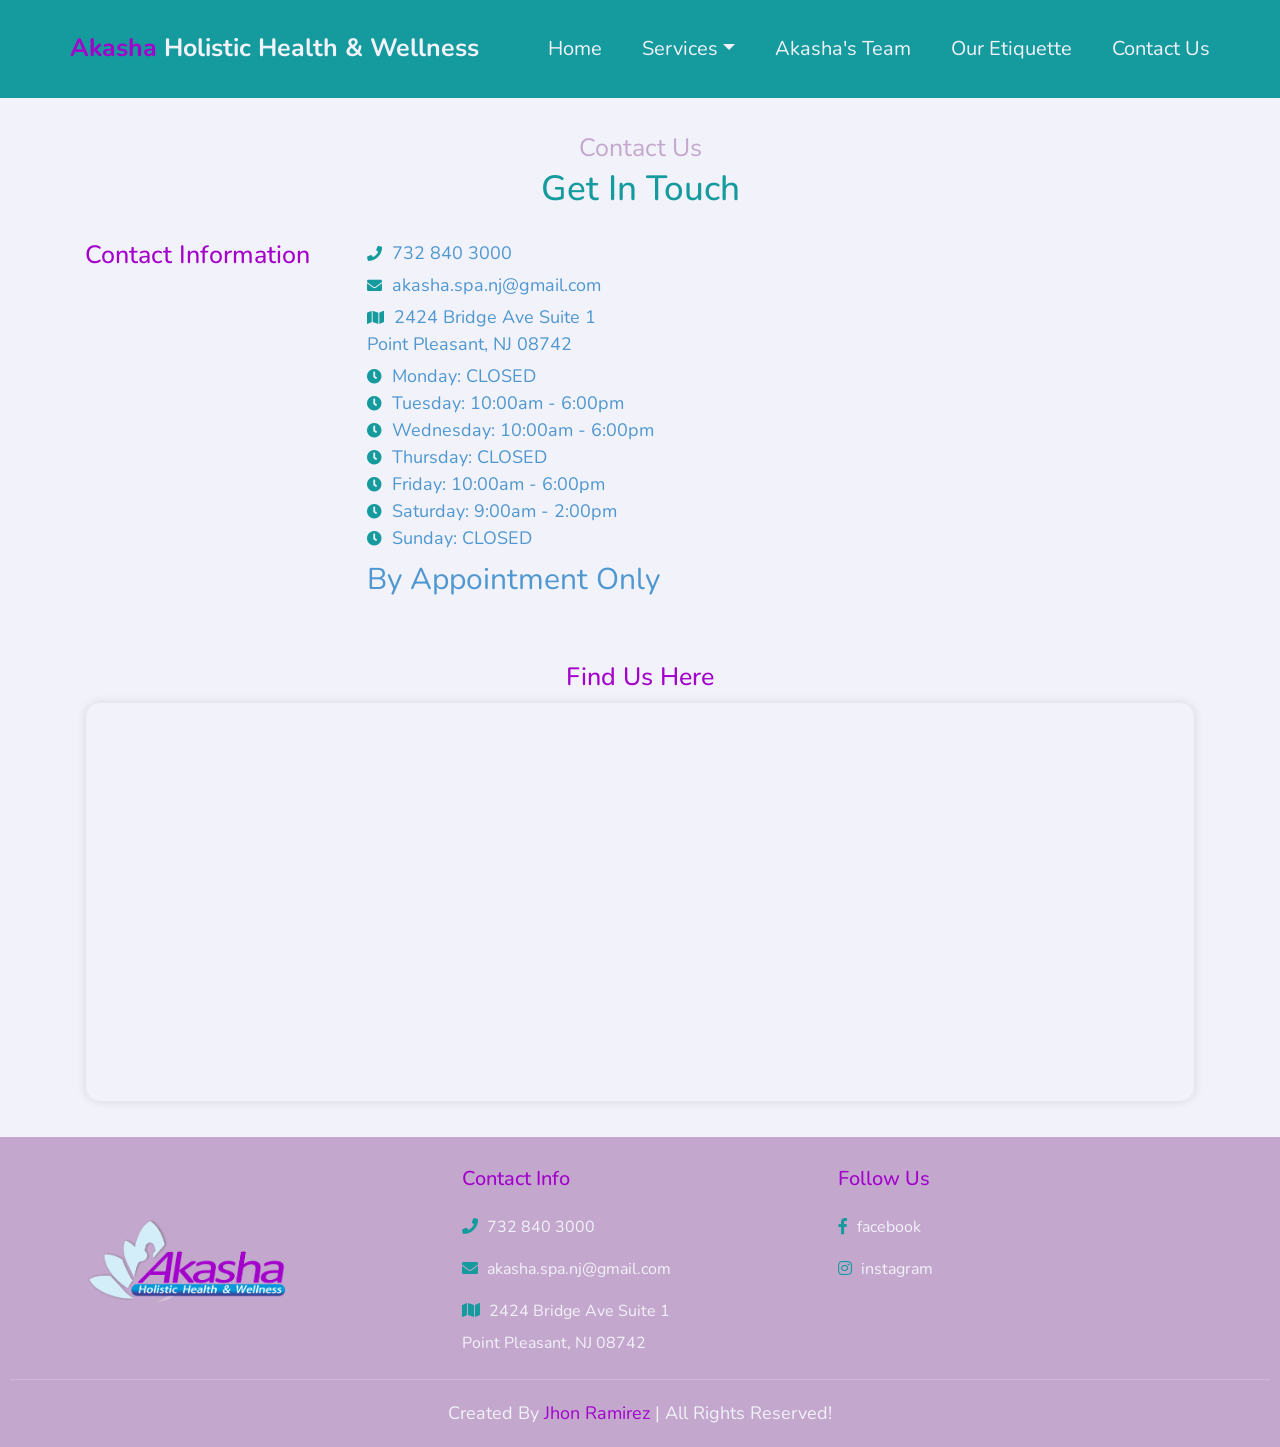
==== commit f4a90e32: "Actualizacion y corrección de imágenes y textos" ====
--- a/contact.html
+++ b/contact.html
@@ -39,7 +39,7 @@
               <a href="#" class="dropdown-toggle">services</a>
               <div class="dropdown-content modal-color">
                 <a href="cryotherapy.html">Localized Cryotherapy</a>
-                <a href="meditation.html">Monday Meditation</a>
+                <a href="meditation.html">Guided Meditation</a>
                 <a href="reflexology-lounge.html">Reflexology lounge</a>
                 <a href="massage-bodywork.html">Massage & Bodywork</a>
                 <a href="energy-medicine.html">Energy Medicine & Reiki</a>
@@ -70,17 +70,22 @@
             <div class="info">
               <h3>Contact Information</h3>
               <div class="details">
-                <p><i class="fas fa-phone"></i> +732 840 3000</p>
+                <p><i class="fas fa-phone"></i> 732 840 3000</p>
                 <p><i class="fas fa-envelope"></i> akasha.spa.nj@gmail.com</p>
                 <p>
                   <i class="fas fa-map"></i> 2424 Bridge Ave Suite 1 <br />
                   Point Pleasant, NJ 08742
                 </p>
                 <p>
-                  <i class="fas fa-clock"></i> Tue - Sat: 9:00 AM - 6:00 PM
-                  <br />
-                  By Appointment only
+                  <i class="fas fa-clock"></i> Monday: CLOSED <br /> 
+                  <i class="fas fa-clock"></i> Tuesday: 10:00am -  6:00pm <br />
+                  <i class="fas fa-clock"></i> Wednesday: 10:00am -  6:00pm <br />
+                  <i class="fas fa-clock"></i> Thursday: CLOSED <br />
+                  <i class="fas fa-clock"></i> Friday: 10:00am -  6:00pm <br />
+                  <i class="fas fa-clock"></i> Saturday: 9:00am -  2:00pm <br />
+                  <i class="fas fa-clock"></i> Sunday: CLOSED <br />
                 </p>
+                <p style="font-size: 3rem;">By Appointment Only</p>
               </div>
             </div>
           </div>
@@ -106,25 +111,19 @@
 
     <!-- footer section starts  -->
     <section class="footer">
-      <div class="box-container container">
+      <div class="box-container container">        
+
         <div class="box-f">
           <div class="img-container">
-            <img src="./images/logo-akasha.png" alt="Akasha Logo" />
+              <img src="./images/logo-akasha.png" alt="Akasha Logo">
           </div>
         </div>
 
         <div class="box-f">
           <h3>contact info</h3>
-          <p>
-            <i class="fas fa-phone"></i> +732 840 3000
-          </p>
-          <p>
-            <i class="fas fa-envelope"></i> akasha.spa.nj@gmail.com
-          </p>
-          <p>
-            <i class="fas fa-map"></i> 2424 Bridge Ave Suite 1 <br />
-            Point Pleasant, NJ 08742
-          </p>
+          <a href="#"> <i class="fas fa-phone"></i> 732 840 3000 </a>
+          <a href="#"> <i class="fas fa-envelope"></i> akasha.spa.nj@gmail.com </a>
+          <a href="#"> <i class="fas fa-map"></i> 2424 Bridge Ave Suite 1 <br> Point Pleasant, NJ 08742 </a>
         </div>
 
         <div class="box-f">
@@ -132,12 +131,11 @@
           <a href="https://www.facebook.com/njakashaspa"> <i class="fab fa-facebook-f"></i> facebook </a>
           <a href="https://www.instagram.com/akasha_holistic_health/"> <i class="fab fa-instagram"></i> instagram </a>
         </div>
+
       </div>
 
-      <p class="credit">
-        created by<a href="https://jhonramirez23.github.io/JhonRamirez/">
-          <span>Jhon Ramirez</span></a> | all rights reserved!
-      </p>
+      <p class="credit"> created by <a href="https://jhonramirez23.github.io/JhonRamirez/"><span>Jhon Ramirez</span></a> | all rights reserved! </p>
+
     </section>
 
     <!-- custom js file link     -->
--- a/css/style.css
+++ b/css/style.css
@@ -15,7 +15,7 @@
 :root {
   --turquoise: #159b9e;
   --turquoise-opaque: #9fcfd3;
-  --rosewood: #c3a7cd;
+  --rosewood: #c3a7cd; /* Mostrar este color #dac2e2*/
   --rosewood-opaque: #e0d1e6;
   --cream: #f2f2fa;
   --purple-logo: #a300cc;
@@ -599,6 +599,21 @@
   padding: 2rem;
   font-size: 2.2rem;
   color: var(--blue-logo);
+}
+
+.blogs .icon-nyc {
+  border: 1px solid #000;
+  font-size: 3rem;
+  color: var(--purple-logo);
+  padding-right: 0.5rem;
+  display: flex;
+  justify-content: center;
+  margin-bottom: 2rem;
+}
+
+.blogs .icon-nyc img {
+  width: 5rem;
+  height: fit-content;
 }
 
 .blogs .box-container {
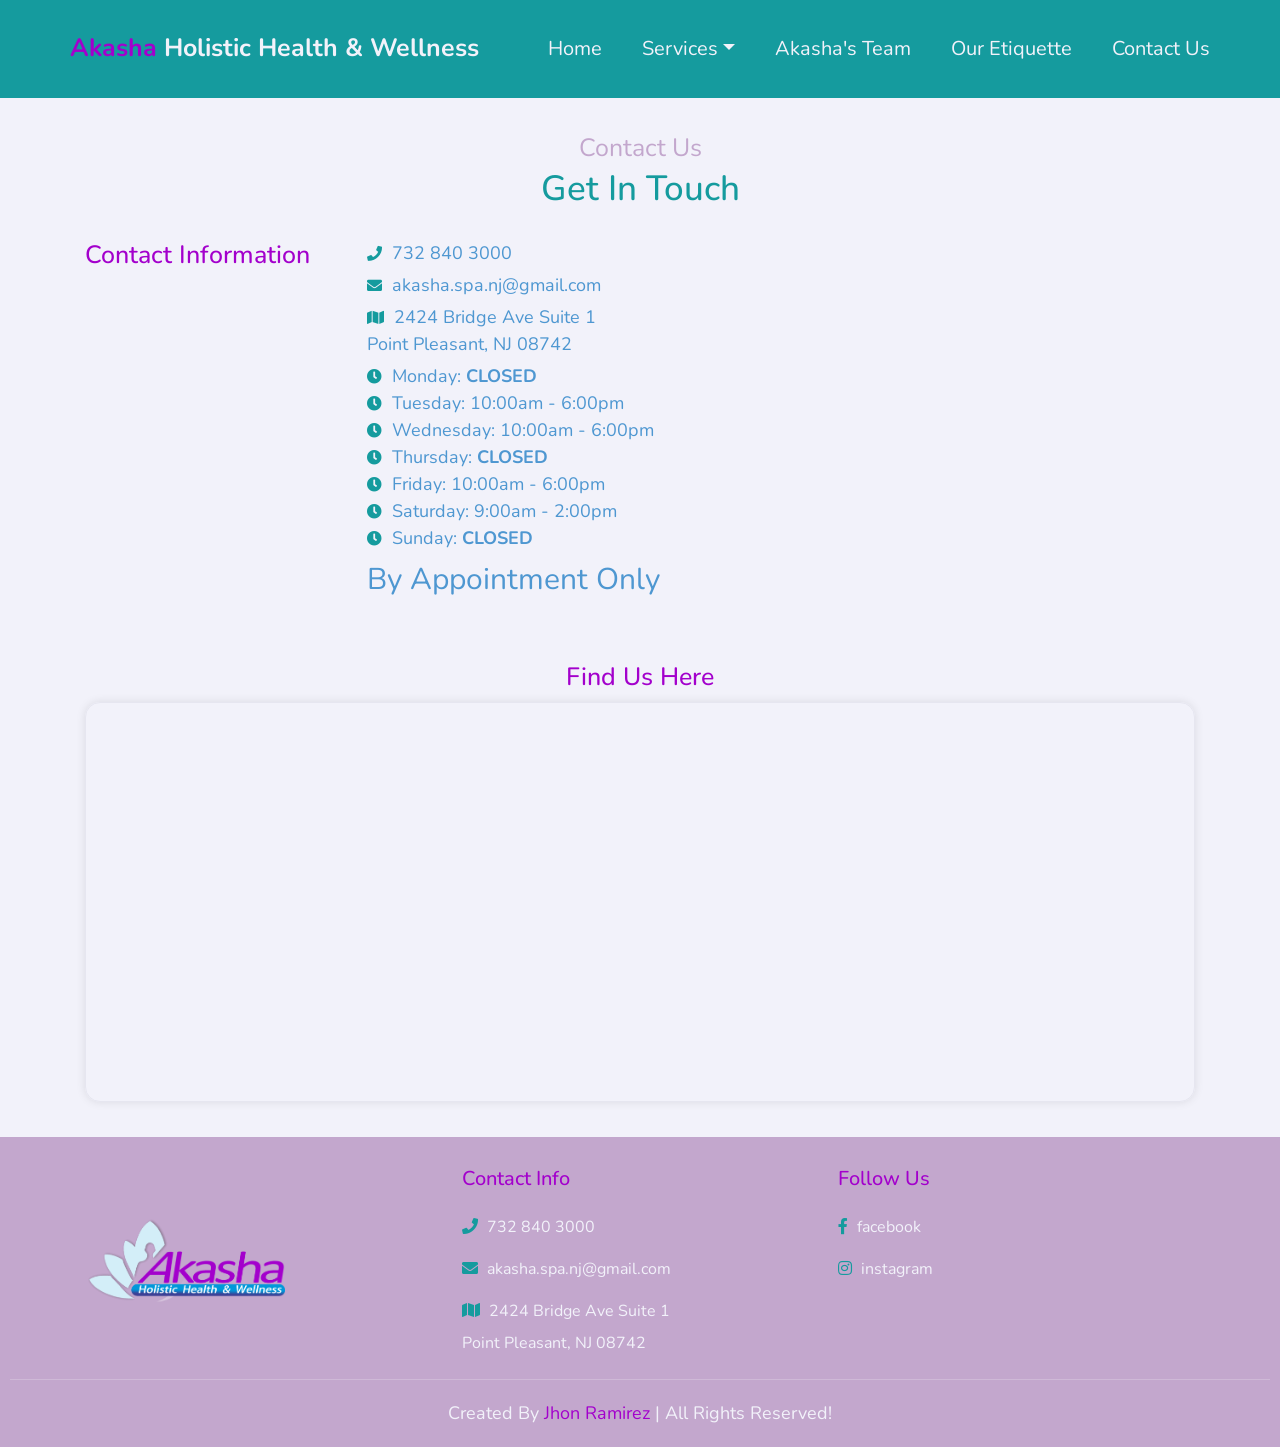
==== commit 6fa633c5: "Actualizacion y corrección de imágenes y textos 08 diciembre 2025" ====
--- a/contact.html
+++ b/contact.html
@@ -77,13 +77,13 @@
                   Point Pleasant, NJ 08742
                 </p>
                 <p>
-                  <i class="fas fa-clock"></i> Monday: CLOSED <br /> 
+                  <i class="fas fa-clock"></i> Monday: <b>CLOSED</b> <br /> 
                   <i class="fas fa-clock"></i> Tuesday: 10:00am -  6:00pm <br />
                   <i class="fas fa-clock"></i> Wednesday: 10:00am -  6:00pm <br />
-                  <i class="fas fa-clock"></i> Thursday: CLOSED <br />
+                  <i class="fas fa-clock"></i> Thursday: <b>CLOSED</b> <br />
                   <i class="fas fa-clock"></i> Friday: 10:00am -  6:00pm <br />
                   <i class="fas fa-clock"></i> Saturday: 9:00am -  2:00pm <br />
-                  <i class="fas fa-clock"></i> Sunday: CLOSED <br />
+                  <i class="fas fa-clock"></i> Sunday: <b>CLOSED</b> <br />
                 </p>
                 <p style="font-size: 3rem;">By Appointment Only</p>
               </div>
--- a/css/style.css
+++ b/css/style.css
@@ -295,8 +295,8 @@
 
 .counter .box-container .box {
   display: grid;
-  -ms-grid-rows: auto auto auto;
-  grid-template-rows: auto auto auto;
+  -ms-grid-rows: auto auto;
+  grid-template-rows: auto auto;
   justify-items: center;
   text-align: center;
   padding: 2rem 1rem;
@@ -306,20 +306,6 @@
 
 .counter .box-container .box:hover {
   background: var(--cream-hover);
-}
-
-.counter .box-container .img-group {
-  display: grid;
-  grid-template-columns: 1fr 1fr 1fr;
-  grid-template-rows: auto;
-  justify-items: center;
-}
-
-.counter .box-container .box .img-thumbnail {
-  width: 3rem;
-  border-radius: 50%;
-  background: var(--cream);
-  border-color: transparent;
 }
 
 .counter .box-container .box h3 {
@@ -602,18 +588,25 @@
 }
 
 .blogs .icon-nyc {
-  border: 1px solid #000;
   font-size: 3rem;
   color: var(--purple-logo);
   padding-right: 0.5rem;
   display: flex;
-  justify-content: center;
-  margin-bottom: 2rem;
+  align-items: center;
+  gap: 1rem;
+  padding: 1rem 1.5rem;
+  width: fit-content;
+  margin: 0 auto;
 }
 
 .blogs .icon-nyc img {
-  width: 5rem;
-  height: fit-content;
+  width: 4rem;
+  height: auto;
+}
+
+.blogs .icon-nyc p {
+  padding: 1.5rem;
+  width: fit-content;
 }
 
 .blogs .box-container {
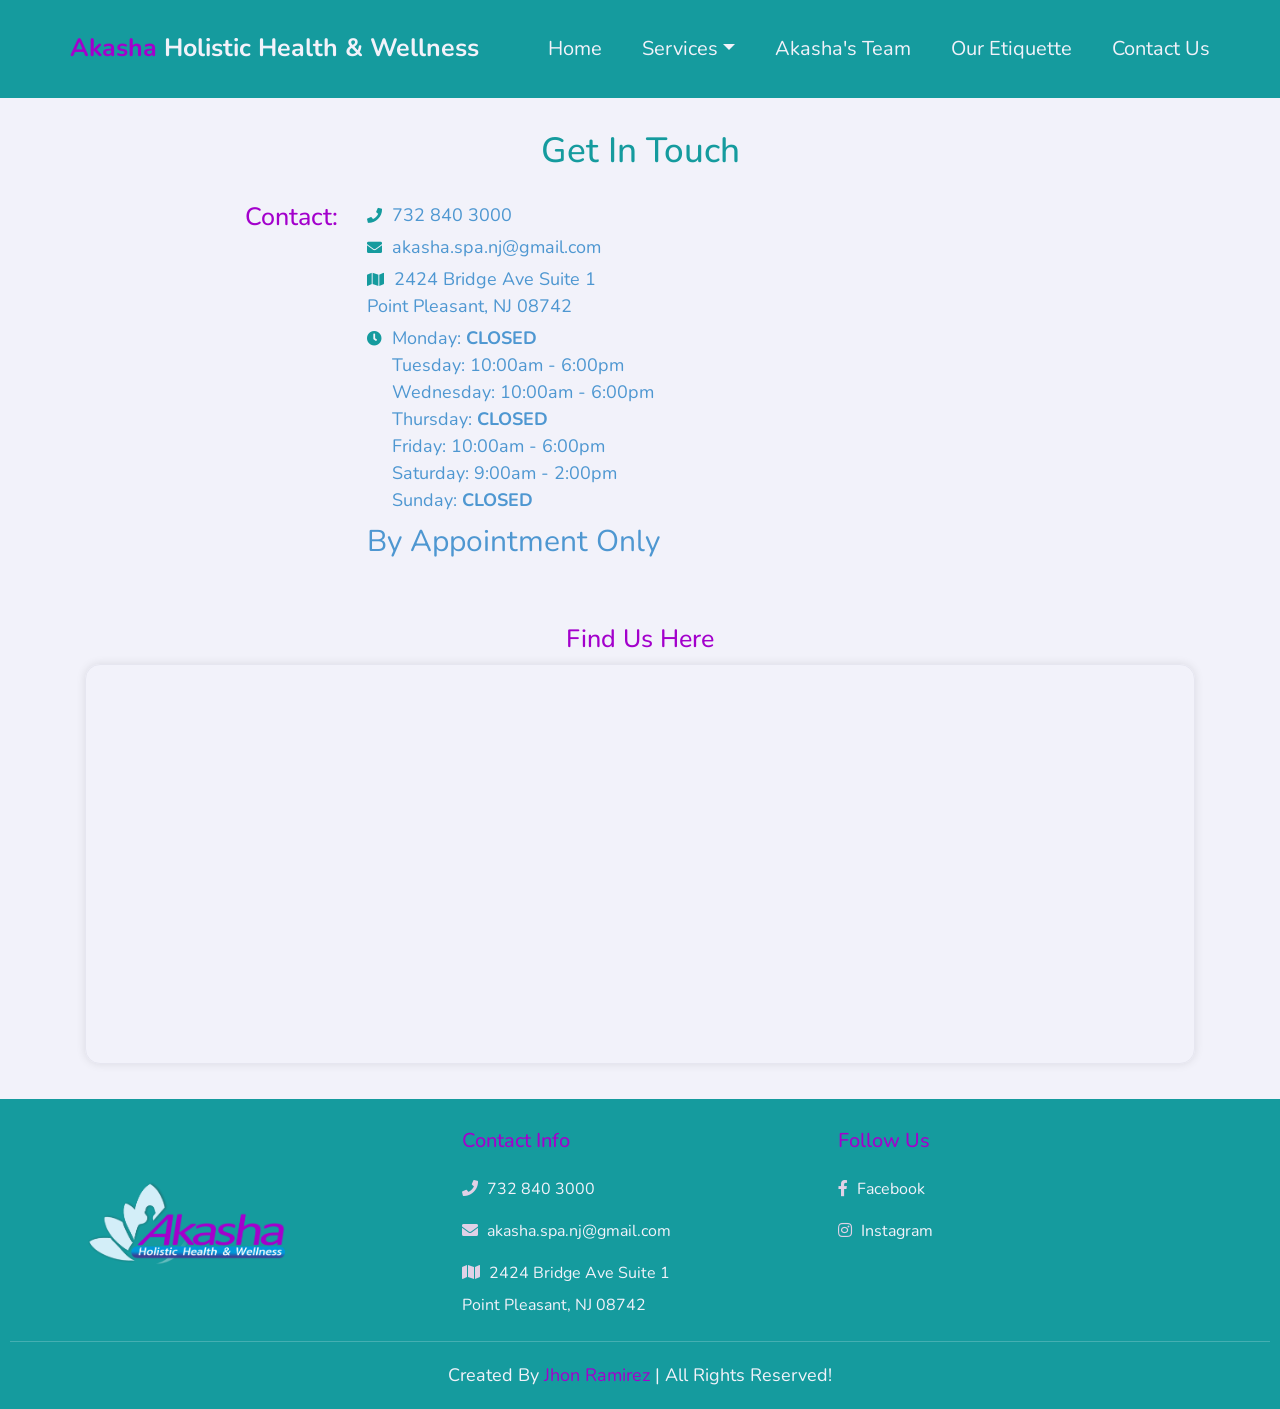
==== commit 2e571022: "Actualización final" ====
--- a/contact.html
+++ b/contact.html
@@ -60,7 +60,6 @@
     <!-- contact section starts  -->
     <section class="contact" id="contact">
       <div class="heading">
-        <span>Contact Us</span>
         <h3>Get in Touch</h3>
       </div>
 
@@ -68,7 +67,7 @@
         <div class="row">
           <div class="col-md-9">
             <div class="info">
-              <h3>Contact Information</h3>
+              <h3>Contact:</h3>
               <div class="details">
                 <p><i class="fas fa-phone"></i> 732 840 3000</p>
                 <p><i class="fas fa-envelope"></i> akasha.spa.nj@gmail.com</p>
@@ -78,12 +77,12 @@
                 </p>
                 <p>
                   <i class="fas fa-clock"></i> Monday: <b>CLOSED</b> <br /> 
-                  <i class="fas fa-clock"></i> Tuesday: 10:00am -  6:00pm <br />
-                  <i class="fas fa-clock"></i> Wednesday: 10:00am -  6:00pm <br />
-                  <i class="fas fa-clock"></i> Thursday: <b>CLOSED</b> <br />
-                  <i class="fas fa-clock"></i> Friday: 10:00am -  6:00pm <br />
-                  <i class="fas fa-clock"></i> Saturday: 9:00am -  2:00pm <br />
-                  <i class="fas fa-clock"></i> Sunday: <b>CLOSED</b> <br />
+                  <i class="" style="margin-left: 2rem;"></i> Tuesday: 10:00am -  6:00pm <br />
+                  <i class="" style="margin-left: 2rem;"></i> Wednesday: 10:00am -  6:00pm <br />
+                  <i class="" style="margin-left: 2rem;"></i> Thursday: <b>CLOSED</b> <br />
+                  <i class="" style="margin-left: 2rem;"></i> Friday: 10:00am -  6:00pm <br />
+                  <i class="" style="margin-left: 2rem;"></i> Saturday: 9:00am -  2:00pm <br />
+                  <i class="" style="margin-left: 2rem;"></i> Sunday: <b>CLOSED</b> <br />
                 </p>
                 <p style="font-size: 3rem;">By Appointment Only</p>
               </div>
@@ -128,8 +127,8 @@
 
         <div class="box-f">
           <h3>follow us</h3>
-          <a href="https://www.facebook.com/njakashaspa"> <i class="fab fa-facebook-f"></i> facebook </a>
-          <a href="https://www.instagram.com/akasha_holistic_health/"> <i class="fab fa-instagram"></i> instagram </a>
+          <a href="https://www.facebook.com/njakashaspa"> <i class="fab fa-facebook-f"></i> Facebook </a>
+          <a href="https://www.instagram.com/akasha_holistic_health/"> <i class="fab fa-instagram"></i> Instagram </a>
         </div>
 
       </div>
--- a/css/style.css
+++ b/css/style.css
@@ -302,6 +302,15 @@
   padding: 2rem 1rem;
   background: rgba(255, 255, 255, 0.8);
   border-radius: 1rem;
+  padding-top: 2.5rem;
+}
+
+.counter .box-container .img-group {
+  padding: 0;
+  margin: 0;
+  display: flex;
+  align-items: flex-start;
+  justify-content: center;
 }
 
 .counter .box-container .box:hover {
@@ -314,6 +323,8 @@
 }
 
 .counter .box-container .box p {
+  width: 20rem;
+  height: 15rem;
   font-size: 2rem;
   font-weight: 300;
   color: #000;
@@ -511,7 +522,7 @@
   display: -ms-grid;
   display: grid;
   -ms-grid-columns: (minmax(30rem, 1fr)) [auto-fit];
-  grid-template-columns: repeat(auto-fit, minmax(30rem, 1fr));
+  grid-template-columns: repeat(auto-fit, minmax(25rem, 1fr));
   gap: 2rem;
 }
 
@@ -544,8 +555,12 @@
 }
 
 .team .box-container .box .content span {
-  font-size: 1.7rem;
+  font-size: 1.5rem;
   color: var(--rosewood);
+}
+
+.team .box-container .box .content h4 {
+  font-size: 1.2rem;
 }
 
 .team .box-container .box .content h3 {
@@ -632,6 +647,7 @@
 .blogs .box-container .img-meditation img {
   margin: 1rem;
   width: 33rem;
+  height: 25rem;
   border-radius: 1rem;
 }
 
@@ -739,6 +755,7 @@
 }
 
 .info h3 {
+  margin-left: 16rem;
   font-size: 2.5rem;
   text-transform: capitalize;
   color: var(--purple-logo);
@@ -781,7 +798,7 @@
 
 /*---- Footer section ----*/
 .footer {
-  background: var(--rosewood);
+  background: var(--turquoise);
   padding: 2rem 1rem;
 }
 
@@ -833,7 +850,11 @@
 
 .footer .box-container .box-f a i {
   padding-right: 0.5rem;
-  color: var(--turquoise);
+  color: var(--rosewood-opaque);
+}
+
+.footer .box-container .box-f a i:hover {
+  color: var(--rosewood);
 }
 
 .footer .credit {
